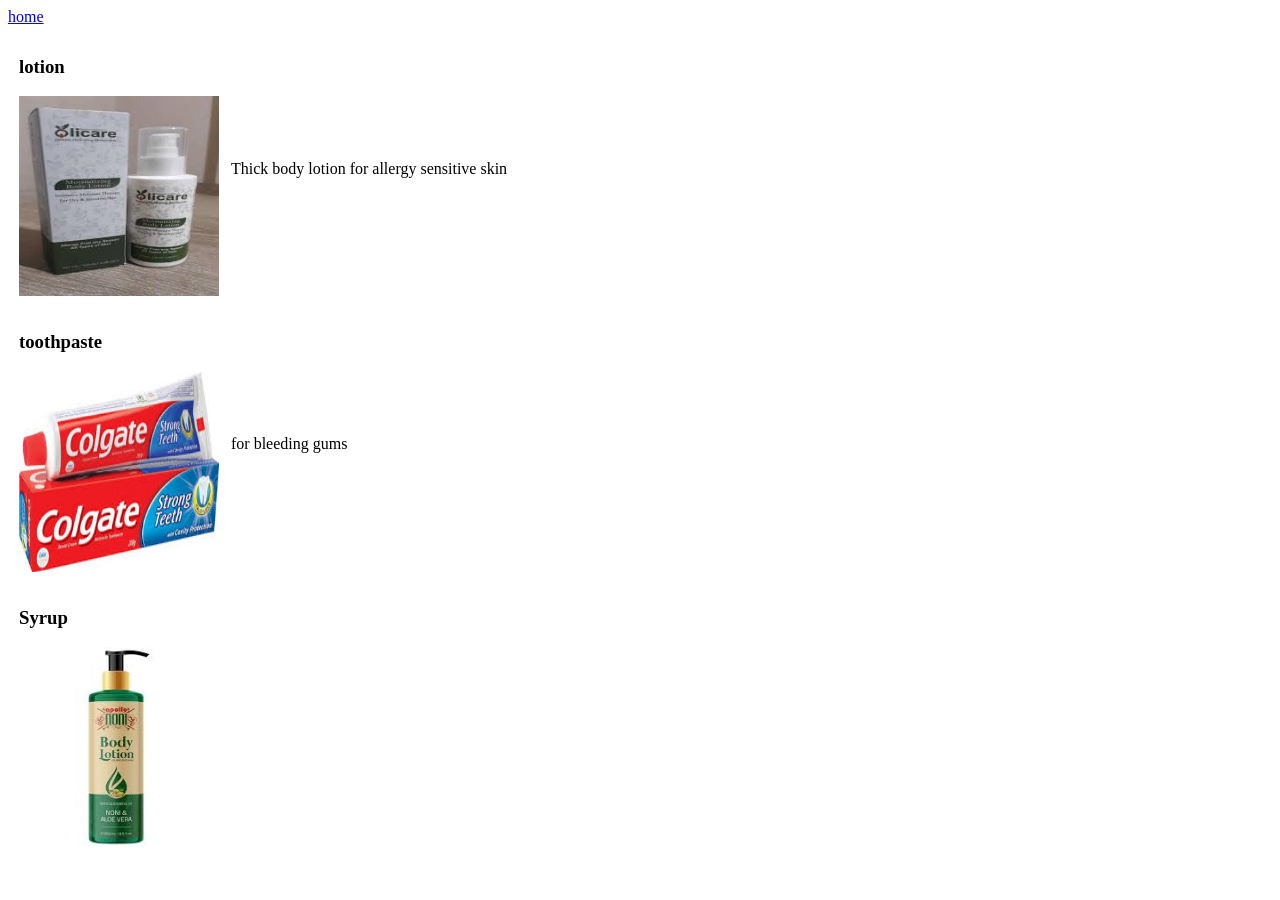
==== services.html @ 0b0a22e4 "Update services.html" ====
<!DOCTYPE html>
<html>
<head>
	<meta charset="utf-8">
	<meta name="viewport" content="width=device-width, initial-scale=1">
	<title>LIST OF PRODUCST</title>
</head>
<body>
	<a href="index.html">home </a>
	<table boarder="2"cellspacing="10"> 
		<tr>
			<td><h3> lotion </h3>
				<img src="licare.jpg" width="200" height="200">
			</td>
				<td><p>Thick body lotion for allergy sensitive skin</p> 
				</td>
		</tr>
		<tr>
			<td><h3>toothpaste</h3>
				<img src="paste.jpg"width="200" height="200">
			</td>
			    <td><p> for bleeding gums </p>
			    </td>
		</tr>
		<tr>
		    <td><h3> Syrup </h3>
		       <img src="syrup.jpg"wdth=200" height="200">
		    </td>
		</tr>	    

					
	</table>

</body>

</html>
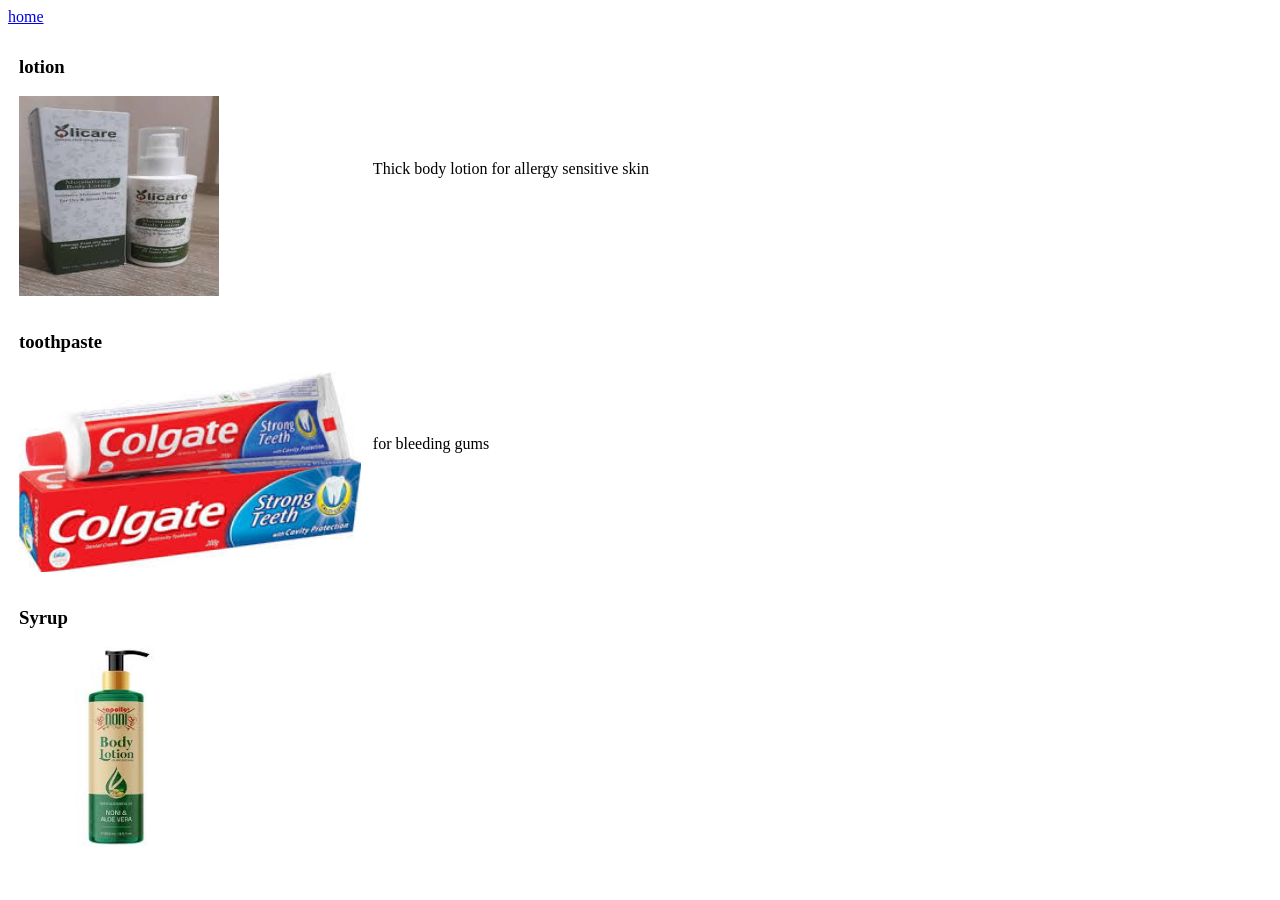
==== commit 4b69d9a0: "Update services.html" ====
--- a/services.html
+++ b/services.html
@@ -10,21 +10,21 @@
 	<table boarder="2"cellspacing="10"> 
 		<tr>
 			<td><h3> lotion </h3>
-				<img src="licare.jpg" width="200" height="200">
+				<img src="licare.jpg" alt=licare"lincare" width="200" height="200">
 			</td>
 				<td><p>Thick body lotion for allergy sensitive skin</p> 
 				</td>
 		</tr>
 		<tr>
 			<td><h3>toothpaste</h3>
-				<img src="paste.jpg"width="200" height="200">
+				<img src="paste.jpg"alt=paste"width="200" height="200">
 			</td>
 			    <td><p> for bleeding gums </p>
 			    </td>
 		</tr>
 		<tr>
 		    <td><h3> Syrup </h3>
-		       <img src="syrup.jpg"wdth=200" height="200">
+		       <img src="syrup.jpg"syrup=syrup"wdth=200" height="200">
 		    </td>
 		</tr>	    
 
@@ -34,3 +34,4 @@
 </body>
 
 </html>
+
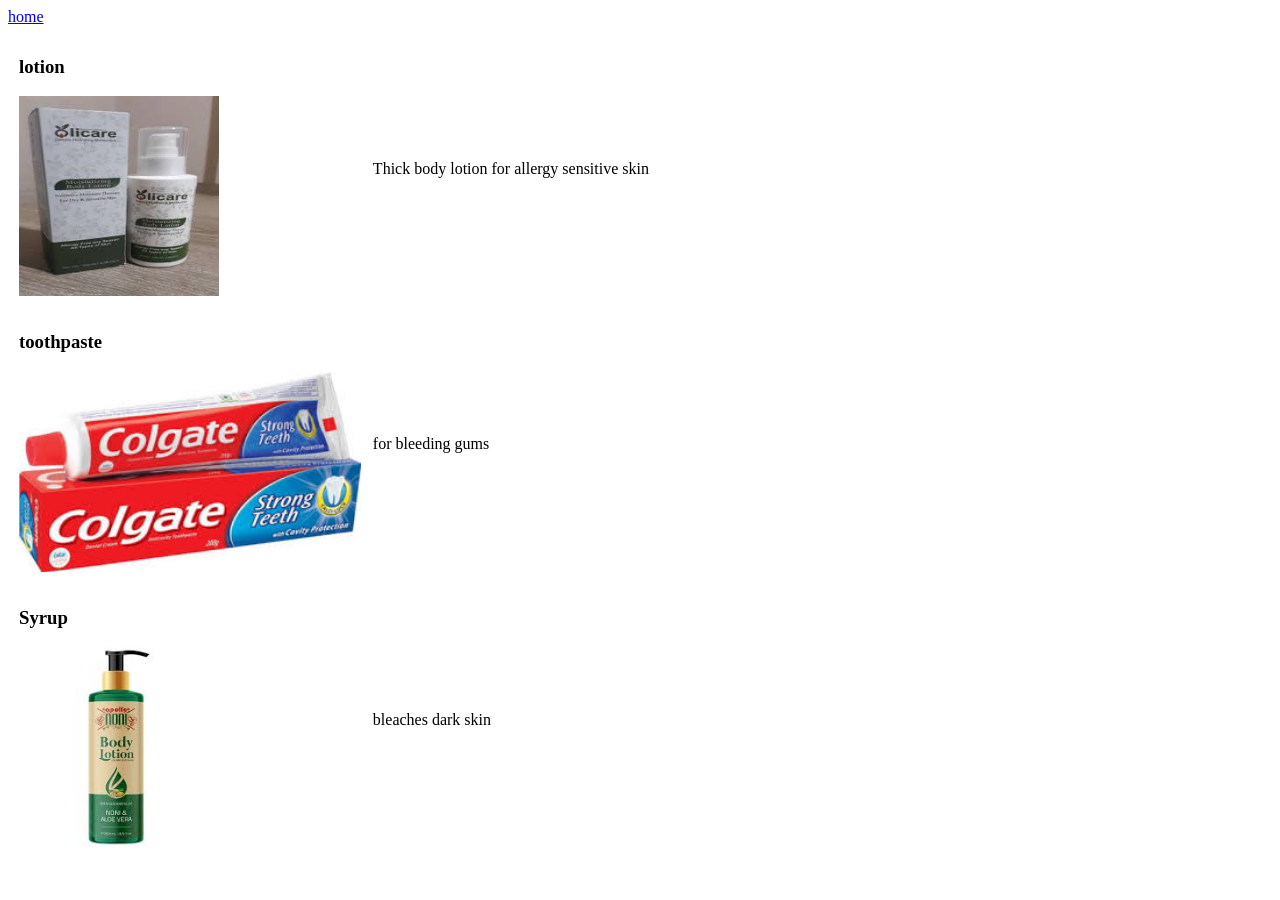
==== commit f421c1ab: "Update services.html" ====
--- a/services.html
+++ b/services.html
@@ -7,6 +7,7 @@
 </head>
 <body>
 	<a href="index.html">home </a>
+	
 	<table boarder="2"cellspacing="10"> 
 		<tr>
 			<td><h3> lotion </h3>
@@ -25,7 +26,9 @@
 		<tr>
 		    <td><h3> Syrup </h3>
 		       <img src="syrup.jpg"syrup=syrup"wdth=200" height="200">
-		    </td>
+			</td>
+			<td><p> bleaches dark skin</p>
+			</td>
 		</tr>	    
 
 					
@@ -35,3 +38,4 @@
 
 </html>
 
+
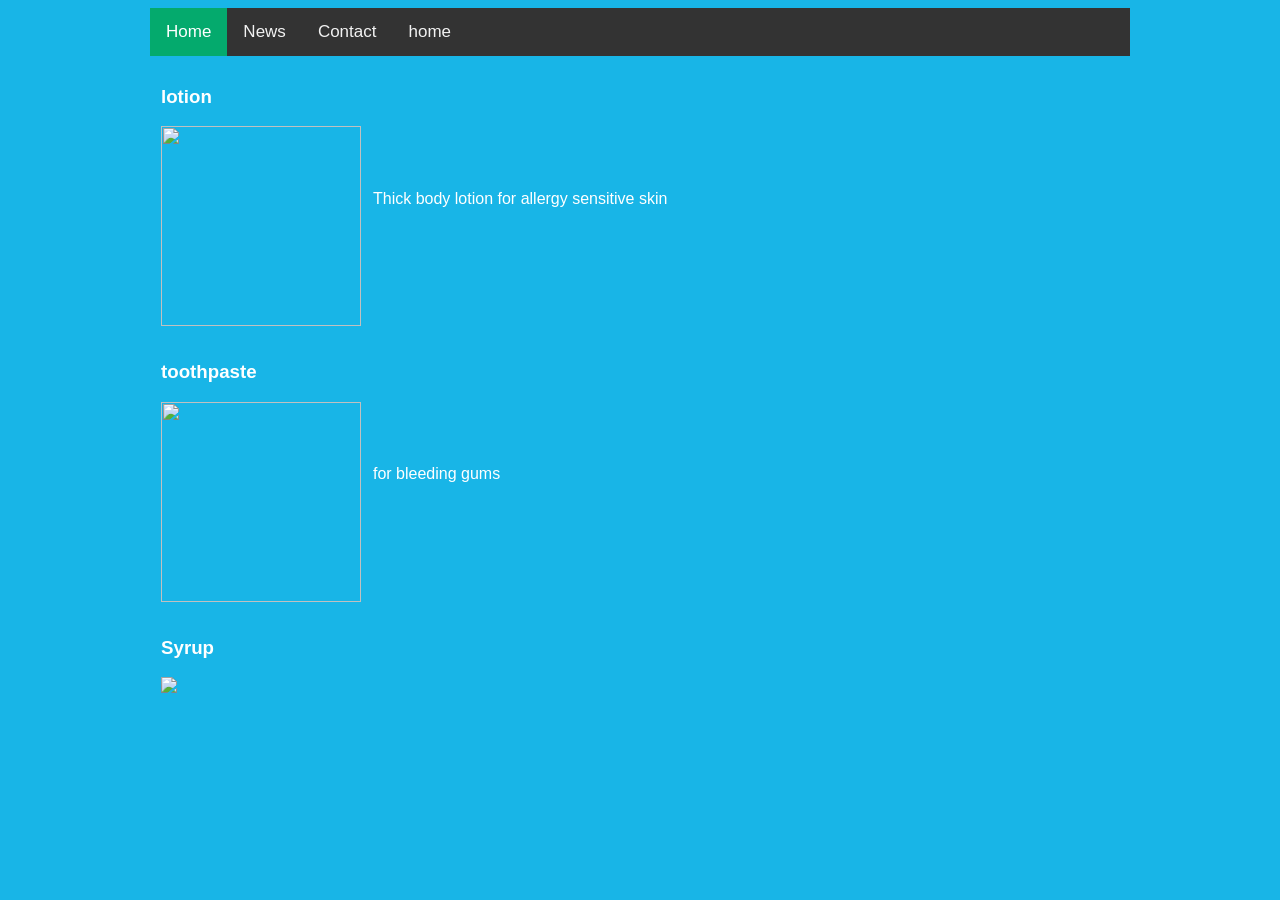
==== commit d9dfa83c: "Add files via upload" ====
--- a/services.html
+++ b/services.html
@@ -4,38 +4,38 @@
 	<meta charset="utf-8">
 	<meta name="viewport" content="width=device-width, initial-scale=1">
 	<title>LIST OF PRODUCST</title>
+	<link rel="stylesheet" type="text/css" href="style.css">
 </head>
 <body>
-	<a href="index.html">home </a>
-	
+	<div class="topnav">
+  <a class="active" href="index.html">Home</a>
+  <a href="#news">News</a>
+  <a href="#contact">Contact</a>
+  <a href="index.html">home</a>
+	</div>
 	<table boarder="2"cellspacing="10"> 
 		<tr>
 			<td><h3> lotion </h3>
-				<img src="licare.jpg" alt=licare"lincare" width="200" height="200">
+				<img src="licare.JPG" width="200" height="200">
 			</td>
-				<td><p>Thick body lotion for allergy sensitive skin</p> 
-				</td>
+			<td><p>Thick body lotion for allergy sensitive skin</p> 
+			</td>
 		</tr>
 		<tr>
 			<td><h3>toothpaste</h3>
-				<img src="paste.jpg"alt=paste"width="200" height="200">
+				<img src="paste.JPG"width="200" height="200">
 			</td>
 			    <td><p> for bleeding gums </p>
 			    </td>
 		</tr>
 		<tr>
 		    <td><h3> Syrup </h3>
-		       <img src="syrup.jpg"syrup=syrup"wdth=200" height="200">
-			</td>
-			<td><p> bleaches dark skin</p>
-			</td>
+		       <img src="syrup.JPG"wdth=200" height="200">
+		    </td>
 		</tr>	    
 
 					
 	</table>
 
 </body>
-
-</html>
-
-
+</html>
--- a/style.css
+++ b/style.css
@@ -0,0 +1,36 @@
+body{
+	background-color: #18b5e7;
+	color: white;
+	font-family: arial;
+
+	margin-left: 150px;
+	margin-right: 150px;
+
+}
+/* Add a black background color to the top navigation */
+.topnav {
+  background-color: #333;
+  overflow: hidden;
+}
+
+/* Style the links inside the navigation bar */
+.topnav a {
+  float: left;
+  color: #f2f2f2;
+  text-align: center;
+  padding: 14px 16px;
+  text-decoration: none;
+  font-size: 17px;
+}
+
+/* Change the color of links on hover */
+.topnav a:hover {
+  background-color: #ddd;
+  color: black;
+}
+
+/* Add a color to the active/current link */
+.topnav a.active {
+  background-color: #04AA6D;
+  color: white;
+}
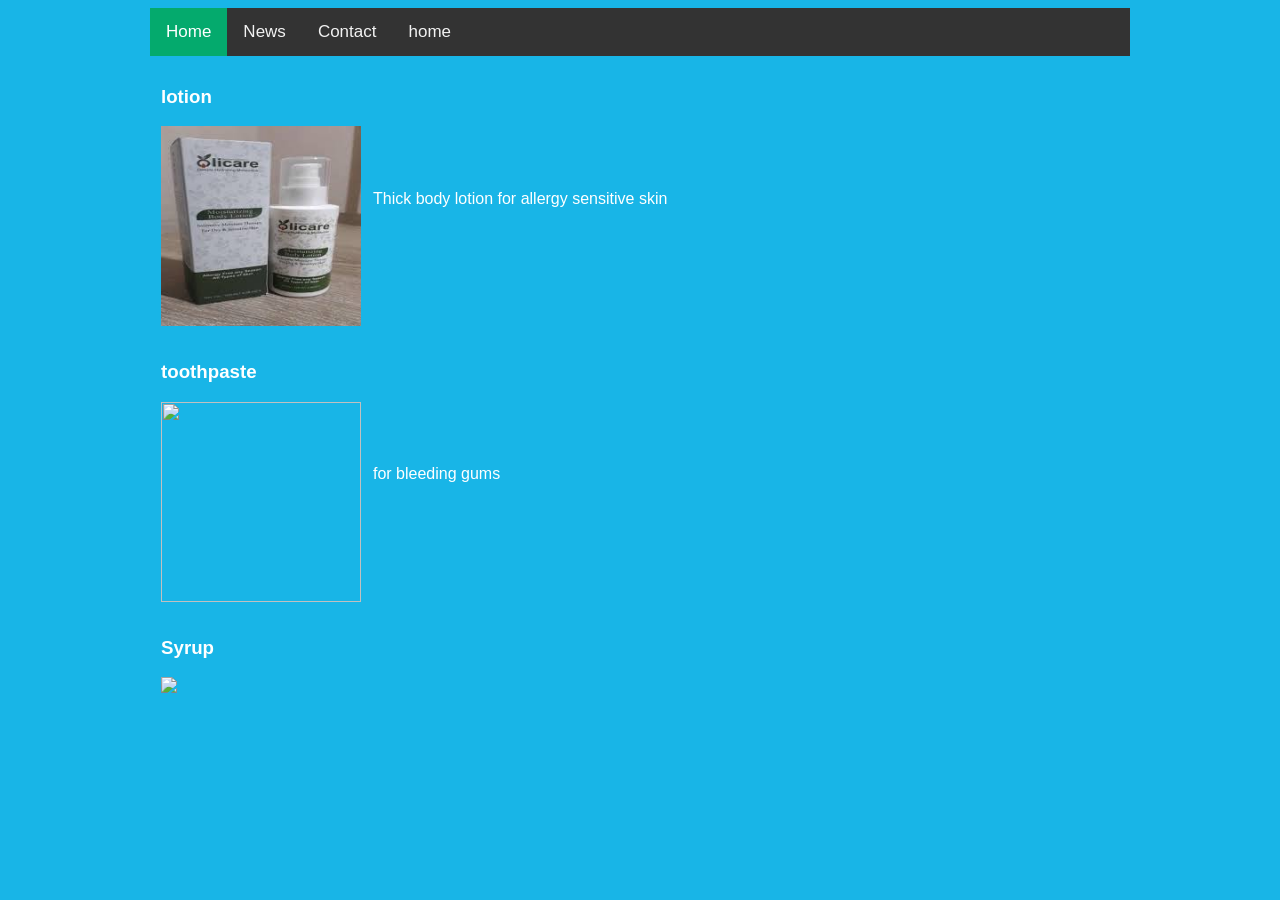
==== commit 1a1885e7: "Update services.html" ====
--- a/services.html
+++ b/services.html
@@ -16,7 +16,7 @@
 	<table boarder="2"cellspacing="10"> 
 		<tr>
 			<td><h3> lotion </h3>
-				<img src="licare.JPG" width="200" height="200">
+				<img src="licare.jpg"alt="toothpaste" width="200" height="200">
 			</td>
 			<td><p>Thick body lotion for allergy sensitive skin</p> 
 			</td>
@@ -38,4 +38,5 @@
 	</table>
 
 </body>
-</html>+
+</html>
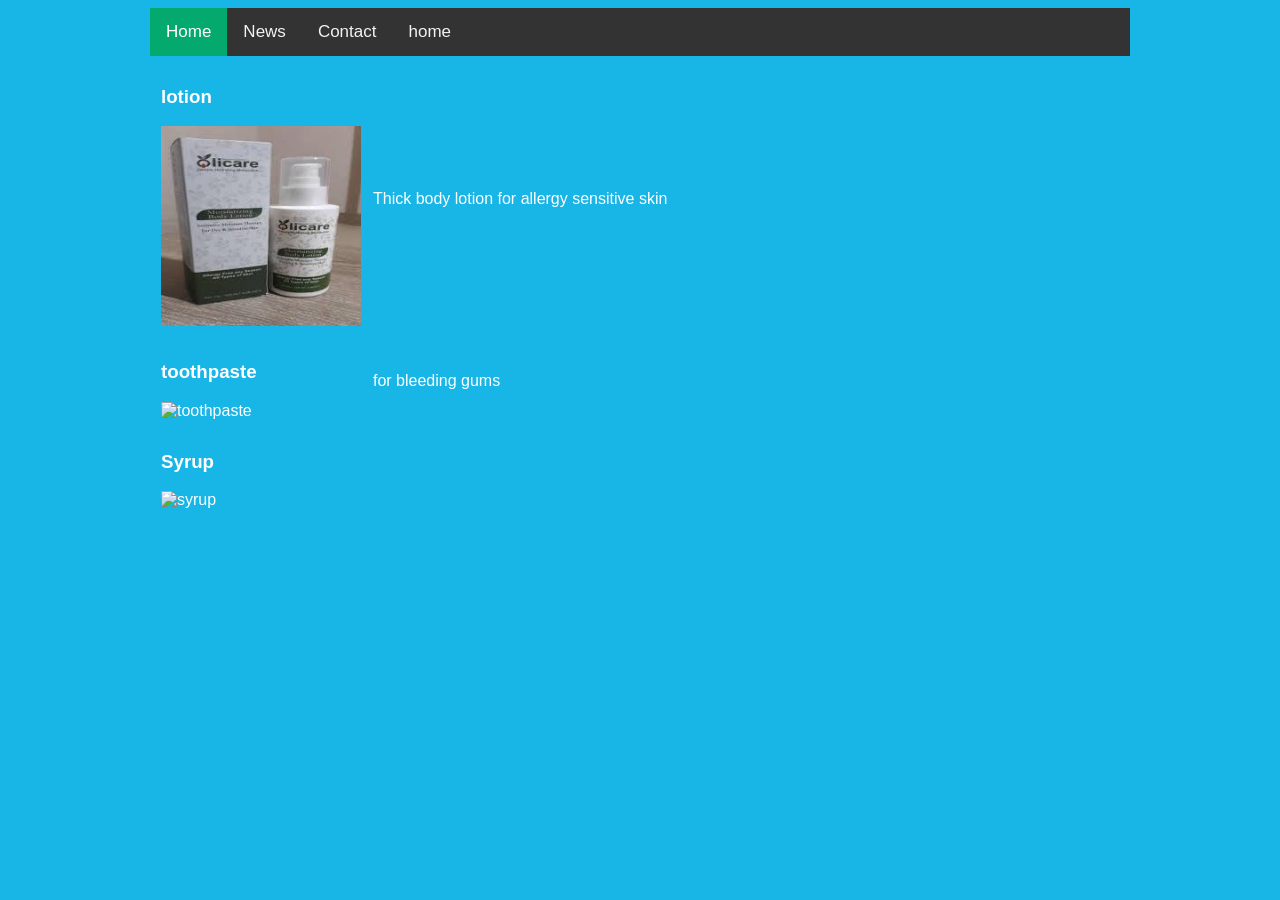
==== commit 630fc14a: "Update services.html" ====
--- a/services.html
+++ b/services.html
@@ -16,21 +16,21 @@
 	<table boarder="2"cellspacing="10"> 
 		<tr>
 			<td><h3> lotion </h3>
-				<img src="licare.jpg"alt="toothpaste" width="200" height="200">
+				<img src="licare.jpg"alt="body lotion" width="200" height="200">
 			</td>
 			<td><p>Thick body lotion for allergy sensitive skin</p> 
 			</td>
 		</tr>
 		<tr>
 			<td><h3>toothpaste</h3>
-				<img src="paste.JPG"width="200" height="200">
+				<img src="paste.JPG"alt="toothpaste" width="200" height="200">
 			</td>
 			    <td><p> for bleeding gums </p>
 			    </td>
 		</tr>
 		<tr>
 		    <td><h3> Syrup </h3>
-		       <img src="syrup.JPG"wdth=200" height="200">
+		       <img src="syrup.JPG"alt="syrup" wdth=200" height="200">
 		    </td>
 		</tr>	    
 
@@ -40,3 +40,4 @@
 </body>
 
 </html>
+
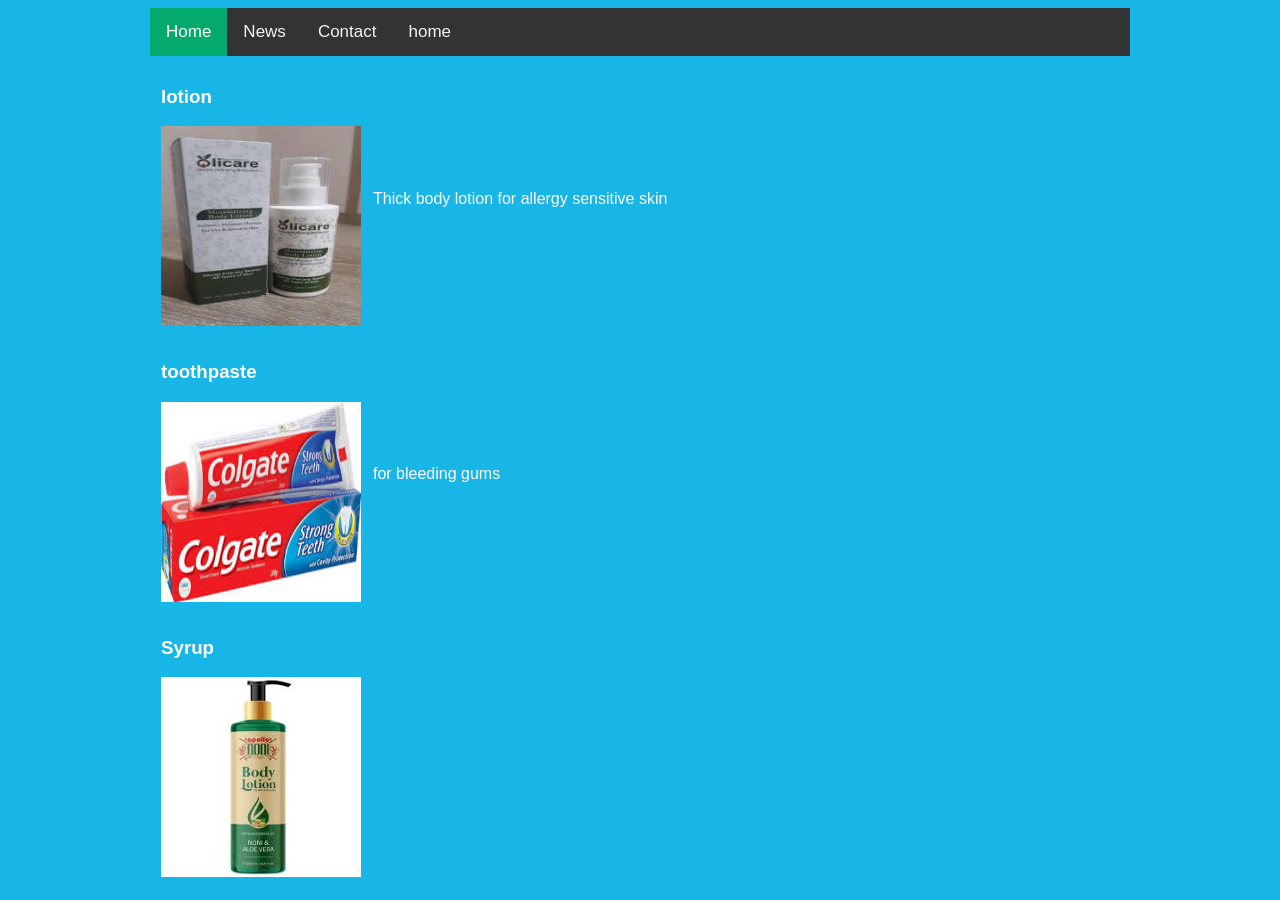
==== commit 5b2cef97: "Update services.html" ====
--- a/services.html
+++ b/services.html
@@ -23,14 +23,14 @@
 		</tr>
 		<tr>
 			<td><h3>toothpaste</h3>
-				<img src="paste.JPG"alt="toothpaste" width="200" height="200">
+				<img src="paste.jpg"alt="toothpaste" width="200" height="200">
 			</td>
 			    <td><p> for bleeding gums </p>
 			    </td>
 		</tr>
 		<tr>
 		    <td><h3> Syrup </h3>
-		       <img src="syrup.JPG"alt="syrup" wdth=200" height="200">
+		       <img src="syrup.jpg"alt="syrup" wdth=200" height="200">
 		    </td>
 		</tr>	    
 
@@ -41,3 +41,4 @@
 
 </html>
 
+
